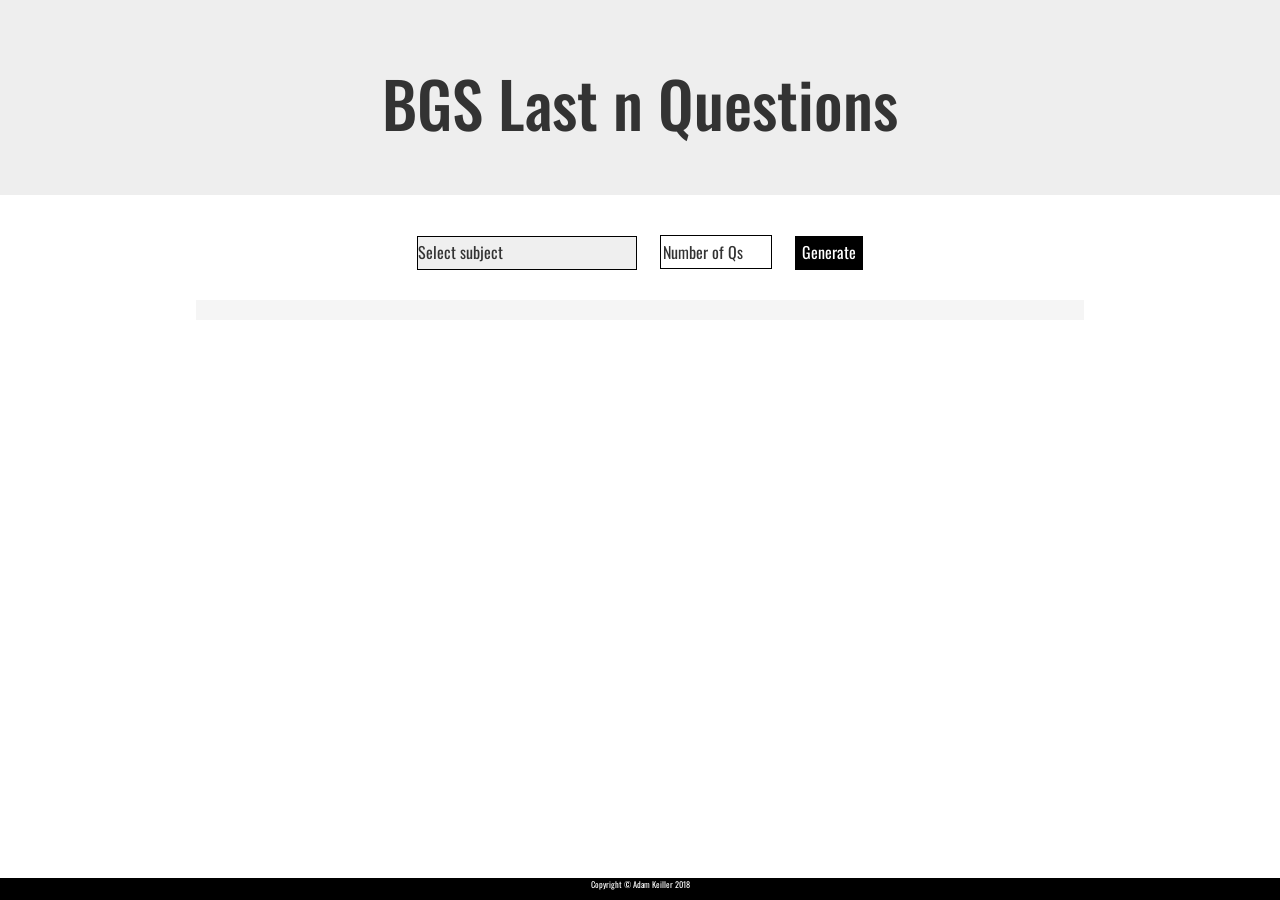
==== index.html @ d0f6bd8d "Rename bgs.html to index.html" ====
<html lang="en">
<head>
  <title>BGS Last n Questions</title>
  <meta charset="utf-8">
  <meta name="viewport" content="width=device-width, initial-scale=1">
  <link rel="stylesheet" href="https://maxcdn.bootstrapcdn.com/bootstrap/3.3.7/css/bootstrap.min.css">
  <link rel="stylesheet" href="https://fonts.googleapis.com/css?family=Oswald">
  <link rel="stylesheet" href="https://fonts.googleapis.com/css?family=Inconsolata">
  <link rel="stylesheet" href="styles.css">
  <script src="https://ajax.googleapis.com/ajax/libs/jquery/3.3.1/jquery.min.js"></script>
  <script src="https://maxcdn.bootstrapcdn.com/bootstrap/3.3.7/js/bootstrap.min.js"></script>
  <script src="scripts.js"></script>
</head>
<body>
  <div class="jumbotron text-center">
    <h1>BGS Last n Questions</h1>
  </div>
  <div class="container">
    <div class="col-sm-12">
      <div class="center">
        <select id="mySelect" class="styled">
          <option value="" disabled selected>Select subject</option>
          <option>Meteorology</option>
          <option>Human Performance</option>
          <option>Mass and Balance</option>
          <option>Principles of Flight</option>
          <option>Instrumentation</option>
          <option>Performance</option>
          <option>General Navigation</option>
          <option>Radio Navigation</option>
          <option>Operational Procedures</option>
          <option>VFR Communications </option>
          <option>IFR Communications </option>
          <option>Flight Planning and Flight Monitoring</option>
          <option>Aircraft General Knowledge</option>
          <option>Air Law and ATC Procedures</option>
        </select>
        <input type="text" class="styled" style="width: 7em" id="number" value="Number of Qs">
        <input type="button" class="styledblack" onclick="getIDs()" value="Generate" id="Generate" >
        <br><br>
        <p class="center2" id="out"></p>
      </div>
    </div>
    <div class="footer">
      <p>Copyright &copy; Adam Keiller 2018</p>
    </div>
  </div>
</div>
</body>
</html>
---- styles.css ----
body {
  font-family: "Oswald";
}

h1 {
  font-size: 300%;
}

.center {
    word-break: break-all;
    text-align: center;
    padding-right: 10%;
    padding-left: 10%;
}
.center2 {
    word-break: break-all;
    text-align: left;
    padding-right: 10%;
    padding-left: 10%;
    font-family: "Inconsolata";
    padding: 10px;
    background-color: WhiteSmoke;
}
.styledblack {
    background-color: black;
    color: white;
    font-size: 16px;
    border: 1px solid #ccc;
    border-radius: 0px;
    height: 34px;
    appearance: none;
    border-color: black;
    margin: 10px;
}
.footer {
    position: fixed;
    left: 0;
    bottom: 0;
    width: 100%;
    background-color: black;
    color: white;
    text-align: center;
    font-size: 60%;
}

.styled {
  font-size: 16px;
  border: 1px solid #ccc;
  border-radius: 0px;
  height: 34px;
  appearance: none;
  border-color: black;
  margin: 10px;
}
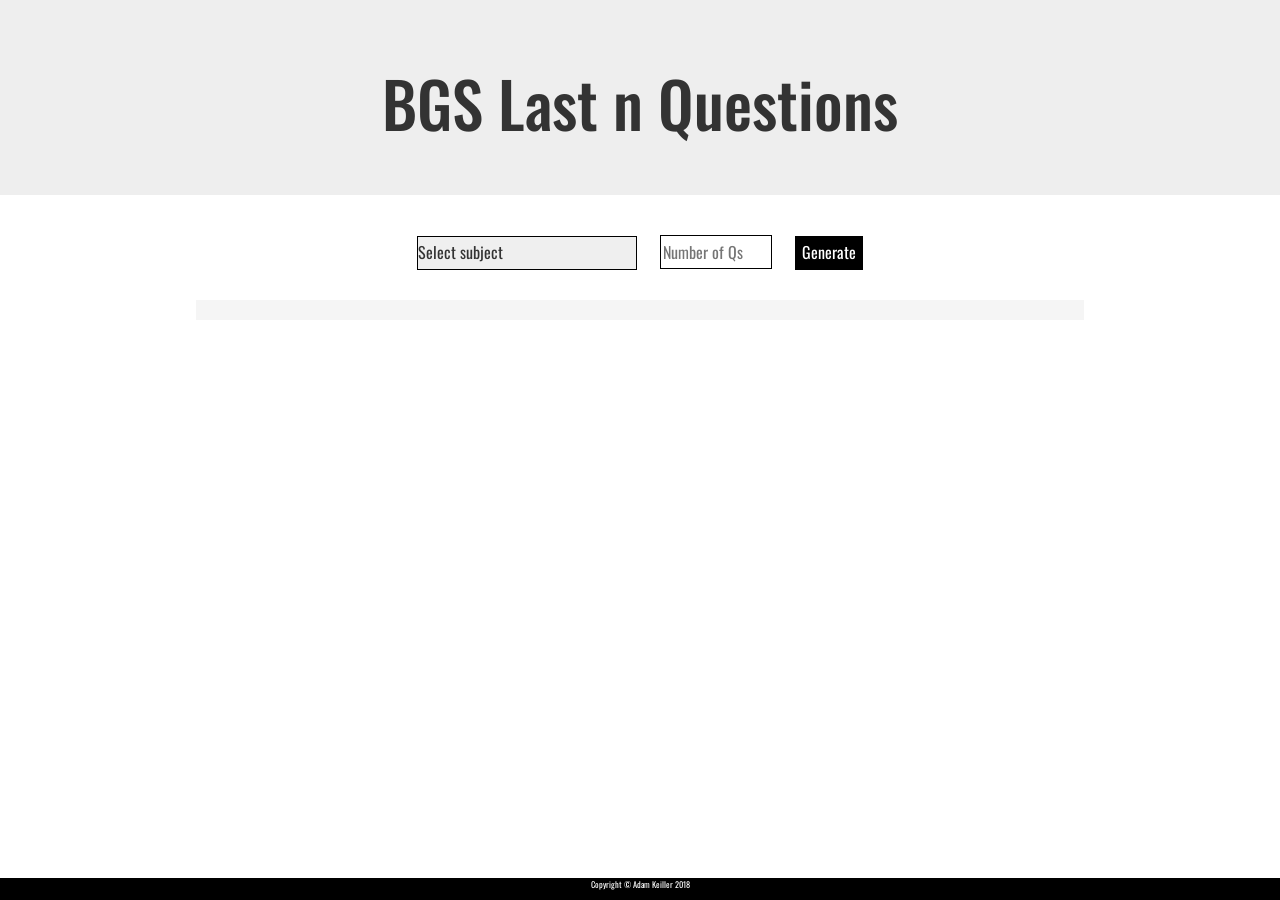
==== commit 25a3c578: "Update index.html" ====
--- a/index.html
+++ b/index.html
@@ -35,7 +35,7 @@
           <option>Aircraft General Knowledge</option>
           <option>Air Law and ATC Procedures</option>
         </select>
-        <input type="text" class="styled" style="width: 7em" id="number" value="Number of Qs">
+        <input type="text" class="styled" style="width: 7em" id="number" placeholder="Number of Qs">
         <input type="button" class="styledblack" onclick="getIDs()" value="Generate" id="Generate" >
         <br><br>
         <p class="center2" id="out"></p>
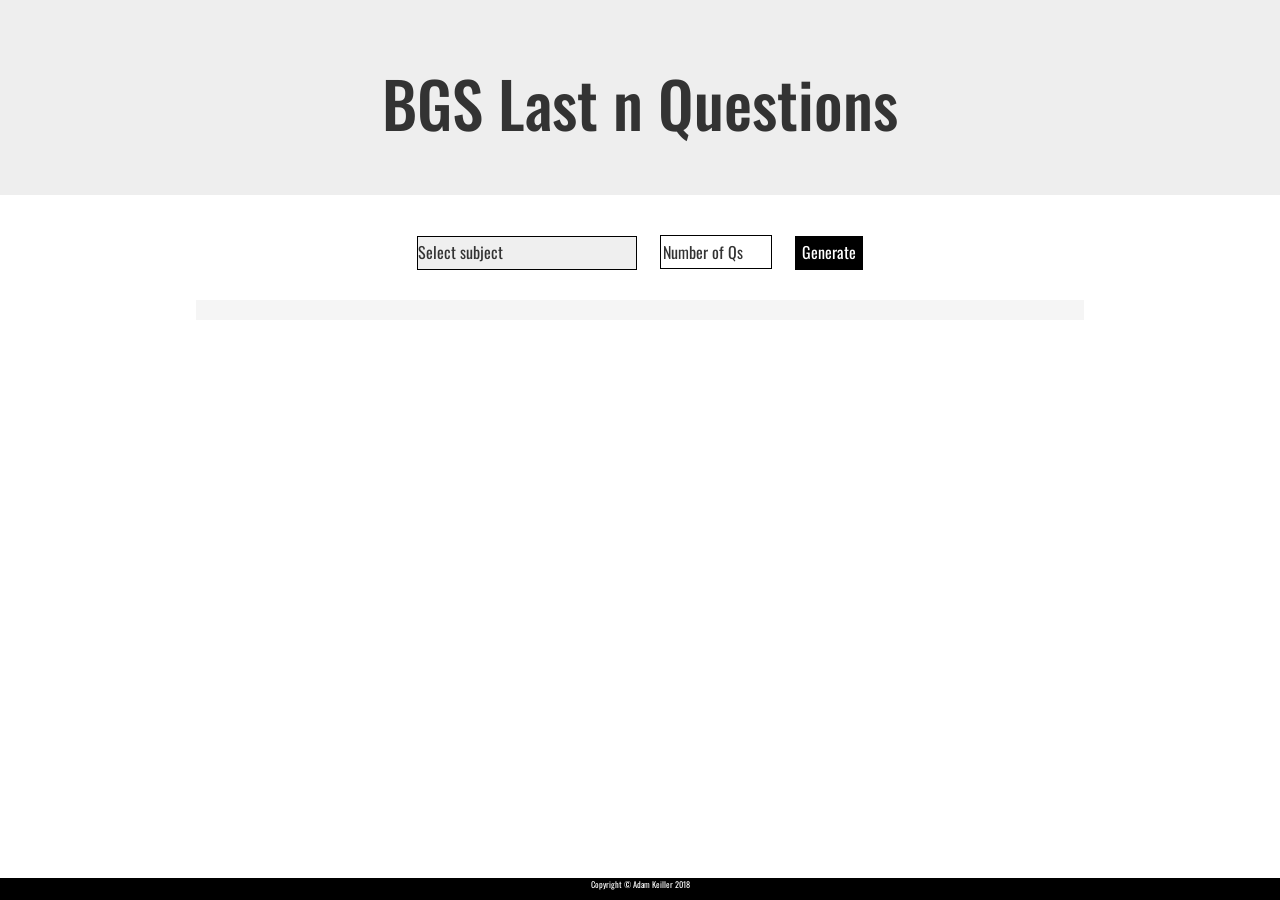
==== commit 8380a34a: "Update index.html" ====
--- a/index.html
+++ b/index.html
@@ -35,7 +35,7 @@
           <option>Aircraft General Knowledge</option>
           <option>Air Law and ATC Procedures</option>
         </select>
-        <input type="text" class="styled" style="width: 7em" id="number" placeholder="Number of Qs">
+        <input type="text" class="styled" style="width: 7em" id="number" onfocus="this.value=''" value="Number of Qs">
         <input type="button" class="styledblack" onclick="getIDs()" value="Generate" id="Generate" >
         <br><br>
         <p class="center2" id="out"></p>
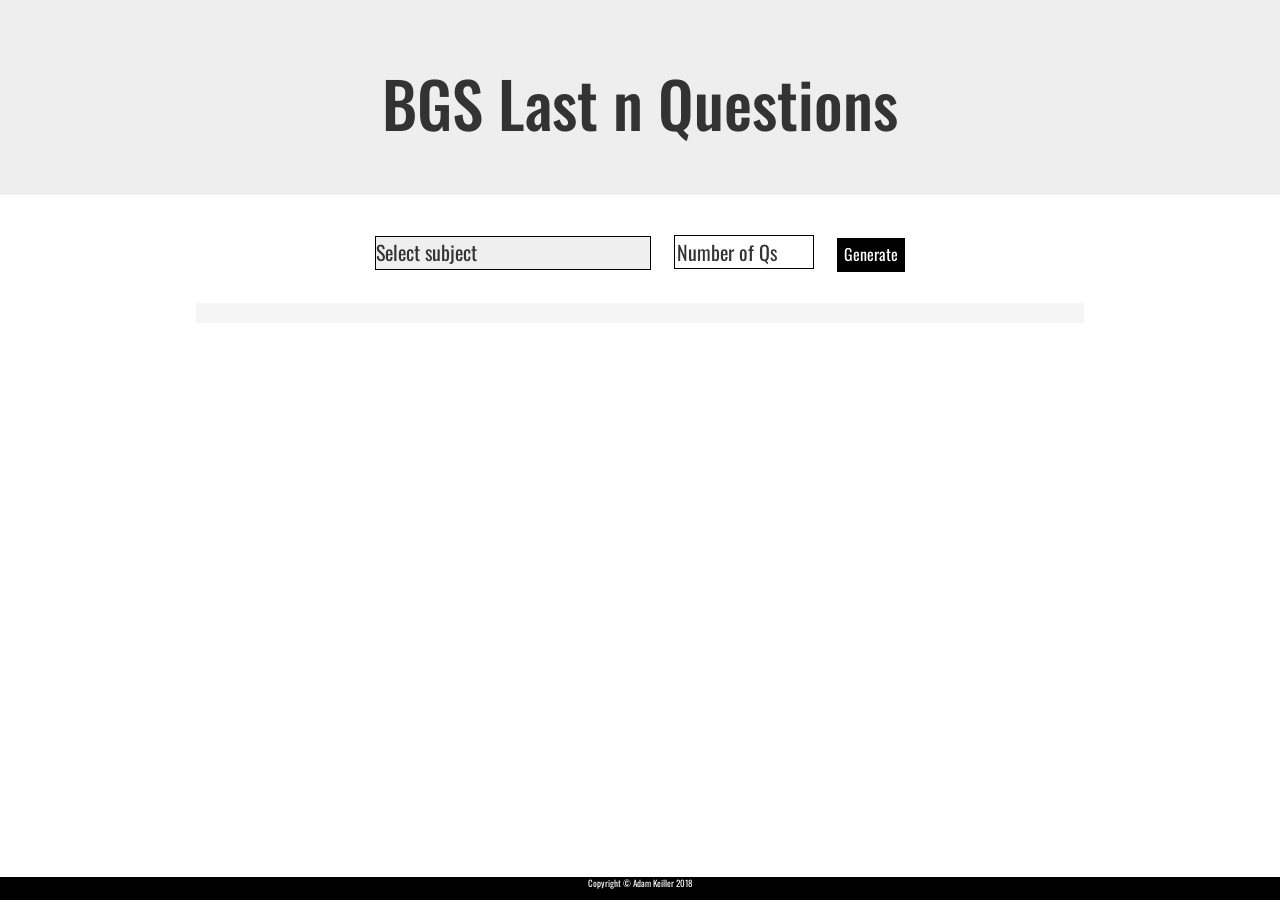
==== commit 4fd0c814: "Update index.html" ====
--- a/index.html
+++ b/index.html
@@ -38,7 +38,7 @@
         <input type="text" class="styled" style="width: 7em" id="number" onfocus="this.value=''" value="Number of Qs">
         <input type="button" class="styledblack" onclick="getIDs()" value="Generate" id="Generate" >
         <br><br>
-        <p class="center2" id="out"></p>
+        <p class="center2" style="font-size: 150%" id="out"></p>
       </div>
     </div>
     <div class="footer">
--- a/styles.css
+++ b/styles.css
@@ -4,6 +4,10 @@
 
 h1 {
   font-size: 300%;
+}
+
+body {
+  font-size: 150%
 }
 
 .center {
@@ -44,7 +48,7 @@
 }
 
 .styled {
-  font-size: 16px;
+  font-size: 20px;
   border: 1px solid #ccc;
   border-radius: 0px;
   height: 34px;
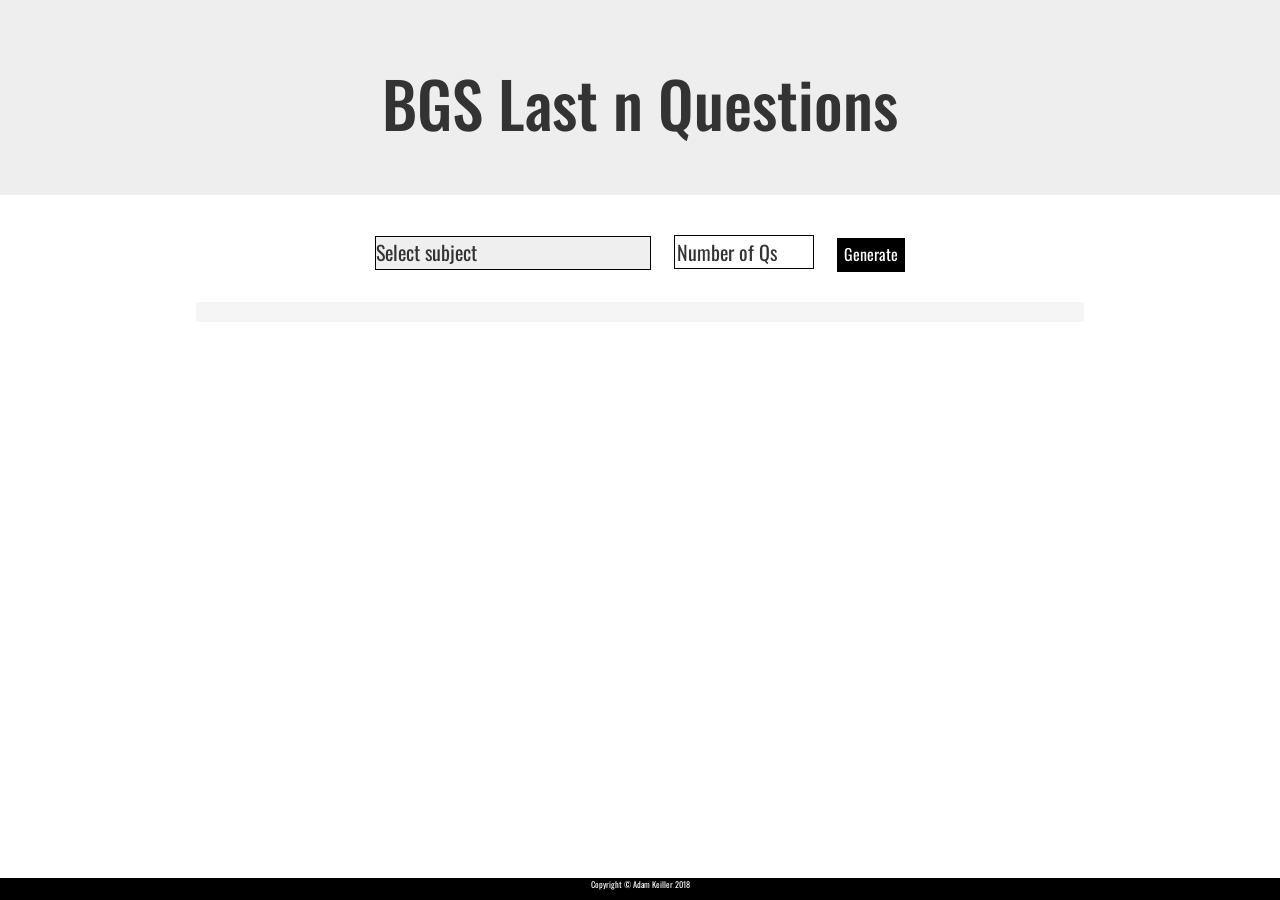
==== commit f5e3c8c4: "Update index.html" ====
--- a/index.html
+++ b/index.html
@@ -38,7 +38,7 @@
         <input type="text" class="styled" style="width: 7em" id="number" onfocus="this.value=''" value="Number of Qs">
         <input type="button" class="styledblack" onclick="getIDs()" value="Generate" id="Generate" >
         <br><br>
-        <p class="center2" style="font-size: 150%" id="out"></p>
+        <p class="center2" id="out"></p>
       </div>
     </div>
     <div class="footer">
--- a/styles.css
+++ b/styles.css
@@ -4,10 +4,6 @@
 
 h1 {
   font-size: 300%;
-}
-
-body {
-  font-size: 150%
 }
 
 .center {
@@ -24,6 +20,7 @@
     font-family: "Inconsolata";
     padding: 10px;
     background-color: WhiteSmoke;
+    style="font-size: 180%"
 }
 .styledblack {
     background-color: black;
